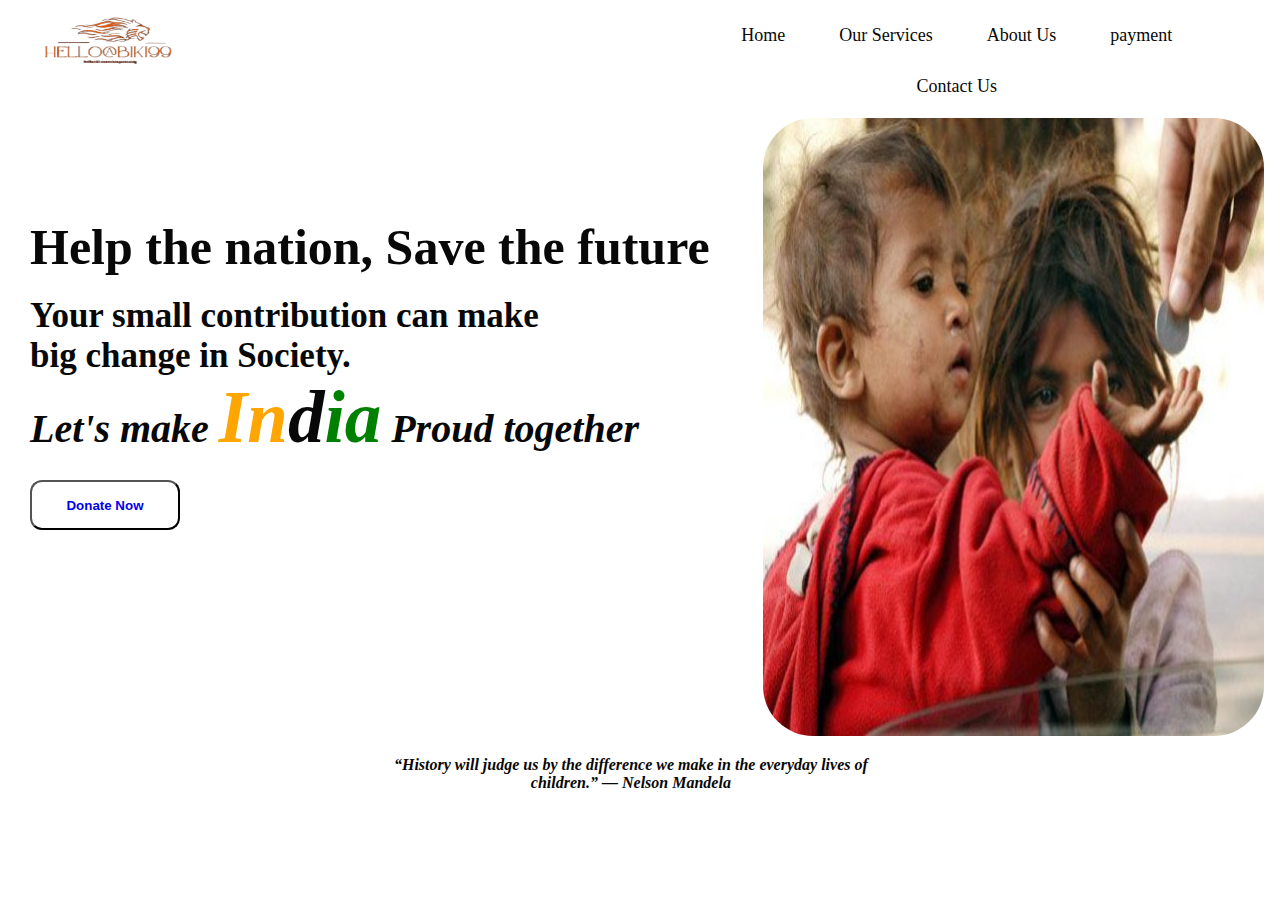
==== index.html @ 631c71c8 "Initial Commit" ====
<!DOCTYPE html>
<html lang="en">
<head>
    <meta charset="UTF-8">
    <meta name="viewport" content="width=device-width, initial-scale=1.0">
    <title>Document</title>
    <link rel="stylesheet" href="style.css">
    <!-- <link rel="preconnect" href="https://fonts.googleapis.com">
<link rel="preconnect" href="https://fonts.gstatic.com" crossorigin>
<link href="https://fonts.googleapis.com/css2?family=Balsamiq+Sans&display=swap" rel="stylesheet"> -->
</head>
<body>
    <div class="header">
        <div class="container">
            <div class="navbar">
                <div class="logo-border">
                    <img src="./images/transparent-logo.png" alt="" id="logo-img">
                    
                </div>
                <div class="pages">
                    <ul>
                        <li><a href="index.html">Home</a></li>
                        <li><a href="services.html">Our Services</a></li>
                        <!-- <li><a href="#">Our Research</a></li> -->
                        <li><a href="aboutus.html">About Us</a></li>
                        <li><a href="payment.html">payment</a></li>
                        <li><a href="contactUs.html">Contact Us</a></li>
                    </ul>
                </div>
            </div>
            <div class="main">
                <div class="texts">
                    <h1>Help the nation, Save the future</h1>
                    <h2>Your small contribution can make <br> big change in Society.</h2>
                    <p><b><i>Let's make <span id="in">In</span><span id="d">d</span><span id="ia">ia</span> Proud together</i></b></p>
                    <button><b><a href="payment.html">Donate Now </a> </b></button>
                </div>
                <div class="pictures">
                    <img src="./images/a10.jpg" alt="" id="photo">
                </div>
            </div>
            <div class="quote">
                <div class="text">
                    <p><i><b>“History will judge us by the difference we make in the everyday lives of children.” ― Nelson Mandela</b></span></i></p>
                </div>

            </div>
            
        </div>
    </div>
    
</body>
</html>
---- style.css ----
*{
    padding: 0px;
    margin: 0px;
    box-sizing: border-box;
}
html{
    background: #ffff;
    color: #080808;
}
.header{
    width: 100%;
    height: 100vh;
    /* border:2px solid red; */
    
}
.container{
    width: 98%;
    height: 98%;
    /* border: 2px solid green; */
    margin: 10px 10px;
    /* background-color: #ffff; */
}
.navbar{
    width: 100%;
    height: 10%;
    /* border: 2px solid red; */
    display: inline-flex;
}
.logo-border{
    width: 200px;
    height: 60px;
    /* border: 2px solid green; */
}
#logo-img{
    width: 200px;
    height: 60px;

}
.pages{
    width: 50%;
    height: 60px;
    /* border: 2px solid green; */
    margin-left: 35%;
    text-align: center;
}
.pages ul li{
    display: inline-flex;
    
    margin: 15px 25px;
    color: #080808; 
}

.pages ul li a{
    text-decoration: none !important;
    color: #080808;
    font-size: 18px;
}

.pages ul li a:hover{
    border-bottom: 1px solid #080808;
    border-width: 2px;
    transition: 1s;
}
.main{
    width: 100%;
    height: 70%;
    /* border: 2px solid green; */
    margin-top: 20px;
    display: inline-flex;
}
.main .texts{
    width: 60%;
    height: 100%;
    /* border: 2px solid rgb(114, 83, 224); */
}
.main .pictures{
    width: 40%;
    height: 100%;
    /* border: 2px solid rgb(76, 86, 226); */
    border-radius: 30px;
}
.quote{
    width: 100%;
    height: 15%;
    /* border: 2px solid orange; */
}
.quote .text{
    width: 40%;
    height: 80%;
    /* border: 2px solid red; */
    margin: 10px 370px;
    text-align: center;
}
.quote .text p{
    padding: 10px 10px;
}
.quote .text span{
    margin-left: 20px;
}
.main .texts h1{
    margin: 100px 20px;
    font-size: 50px;
}
.main .texts h2{
    margin-top: -80px;
    margin-left: 20px;
    font-size: 35px;
}
.main .texts p{
    margin-left: 20px;
    /* margin-top: 15px; */
    font-size: 40px;
}
#in{
    color: orange;
    font-size: 73px;

}
#d{
    font-size: 73px;
}
#ia{
    color: green;
    font-size: 73px;
}
button a{
    text-decoration: none;
}
button{
    width: 150px;
    height: 50px;
    /* border: 0.5px solid #080808; */
    background-color: transparent;
    border-radius: 12px;
    margin-left: 20px;
    cursor: pointer;
    margin-top: 20px;
    color: #080808;
    text-decoration: none;
}
button:hover{
    background-color: lightgreen;
    transition: 0.5s;
}
#photo{
    width: 100%;
    height: 100%;
    justify-content: center;
    align-items: center;
    border-radius: 50px;
}
.head{
    text-align: center;
    /* border: 1px solid green; */
    font-size: 25px;

}
.mainContainer{
    /* border: 1px solid #ece1de; */
    width: 100%;
    height: 80%;
    justify-content: center;
    /* background-color: #F6F2F1; */
}

#image img{
    /* border: 1px solid red; */
    width: 35%;
    height: 40%;
    justify-content: center;
    border-radius: 50%;
    margin-left: 20px;
    margin-top: 50px;
}

#content{
    /* border: 1px solid rgb(167, 51, 51); */
    width: 63%;
    height: 100%;
    justify-content: center;
    margin-top: -525px;
    margin-left: 37%;
    /* background-color: #F6F2F1; */
    
}
#content h2{
    font-size: 40px;
    margin-top: 70px;
    margin-left: 25px;
}

#content h4{
    font-size: 25px;
    margin: 20px 30px;
}

#content p{
    margin: 20px 30px;
}

.copyright{
    /* border: 1px solid blue; */
    width: 45%;
    height: 10%;
    text-align: center;
    margin-left: 30%;
    padding-top: -15px;
}

.mainContainer a{
    text-decoration: none;
}
.mainContainer #aboutBtn{
    width: 150px;
    height: 50px;
    /* border: 0.5px solid #080808; */
    background-color: transparent;
    border-radius: 12px;
    margin-left: 80%;
    cursor: pointer;
    margin-top: -50px;
}
.mainContainer #aboutBtn:hover{
    background-color: lightgreen;
    transition: 0.5s;
}
/* ===============contact us================ */



.form{
    /* border: 3px solid black; */
    width: 90%;
    height: 70%;
    padding-top: 20px;
    margin: 20px 20px;
}
#content #h22{
    font-size: 50px;
    margin-left: 14%;
}

.mainContainer #content #h44{
    font-size: 25px;
    margin-left: 14%;
}
.input-group{
    margin: 30px 120px;
    
}
.input-group #txt{
    font-size: 20px;
}
.inpt{
    width: 50%;
    padding: 10px;
    border-radius: 12px;

}
#contactBtn{
    margin-left: 52%;
    margin-top: -20px;
}

#image #images{
    /* border: 1px solid red; */
    width: 35%;
    height: 100%;
    justify-content: center;
    border-radius: 12px;
    margin-left: 20px;
    margin-top: 50px;
}
.mainContainerContactUs{
    /* border: 1px solid #ece1de; */
    width: 100%;
    height: 80%;
    justify-content: center;
    /* background-color: #F6F2F1; */
}
/* =======================Payment===== */
.head{
    /* border: 1px solid black; */
    color:rgb(128, 93, 93) ;
    font-size: 25px;
}
.d1{
    /* border: 1px solid green; */
    width: 70%;
    height: 100%;

}
.d2{
    /* border: 1px solid black; */
    width: 30%;
    height: 100%;

}
.d2 #qr{
    border-radius: 50%;
}
.contents{
    /* border: 1px solid red; */
    width: 90%;
    height: 70%;
    display: inline-flex;
    /* justify-content: center; */
    margin-left: 5%;
}
.contents #handshake{
    width: 100%;
    height: 100%;
    border-radius: 25px;
}

.contents #qr{
    width: 80%;
    height: 60%;
    margin: 15% 10%;
}
.contents #msg{

    text-align: center;
}
.quotess{
    /* border: 1px solid blue; */
    width: 60%;
    height: 8%;
    text-align: center;
    margin-left: 20%;
}
/* =========services======= */
.parent{
    /* border: 1px solid black; */
    width: 90%;
    height: 80%;
    margin-left: 5%;
    display: inline-flex;
    justify-content: center;
    
}
.child1{
    /* border: 1px solid red; */
    width: 50%;
    height: 100%;
    text-align: center;
}
.child2{
    /* border: 1px solid red; */
    width: 48%;
    height: 100%;
    text-align: center;
}
.parent .div1{
    /* border: 1px solid green; */
    width: 100%;
    height: 40%;
    display: inline-flex;
    
}
.parent #div1{
    margin-top: 5%;
}
#ourPartners{
    /* border: 1px solid blue; */
    width: 100%;
    height: 10%;
}
.parent .d1{
    /* border: 1px solid red; */
    width: 50%;
    height: 100%;
    border-radius: 12px;
    padding: 5px 12px;
}
.parent .d2{
    /* border: 1px solid red; */
    width: 50%;
    height: 100%;
    border-radius: 12px;
    padding-top: 20px;
}
.servicesQuotes{
    /* border: 1px solid blue; */
    width: 60%;
    height: 8%;
    margin-left: 20%;
    text-align: center;
}
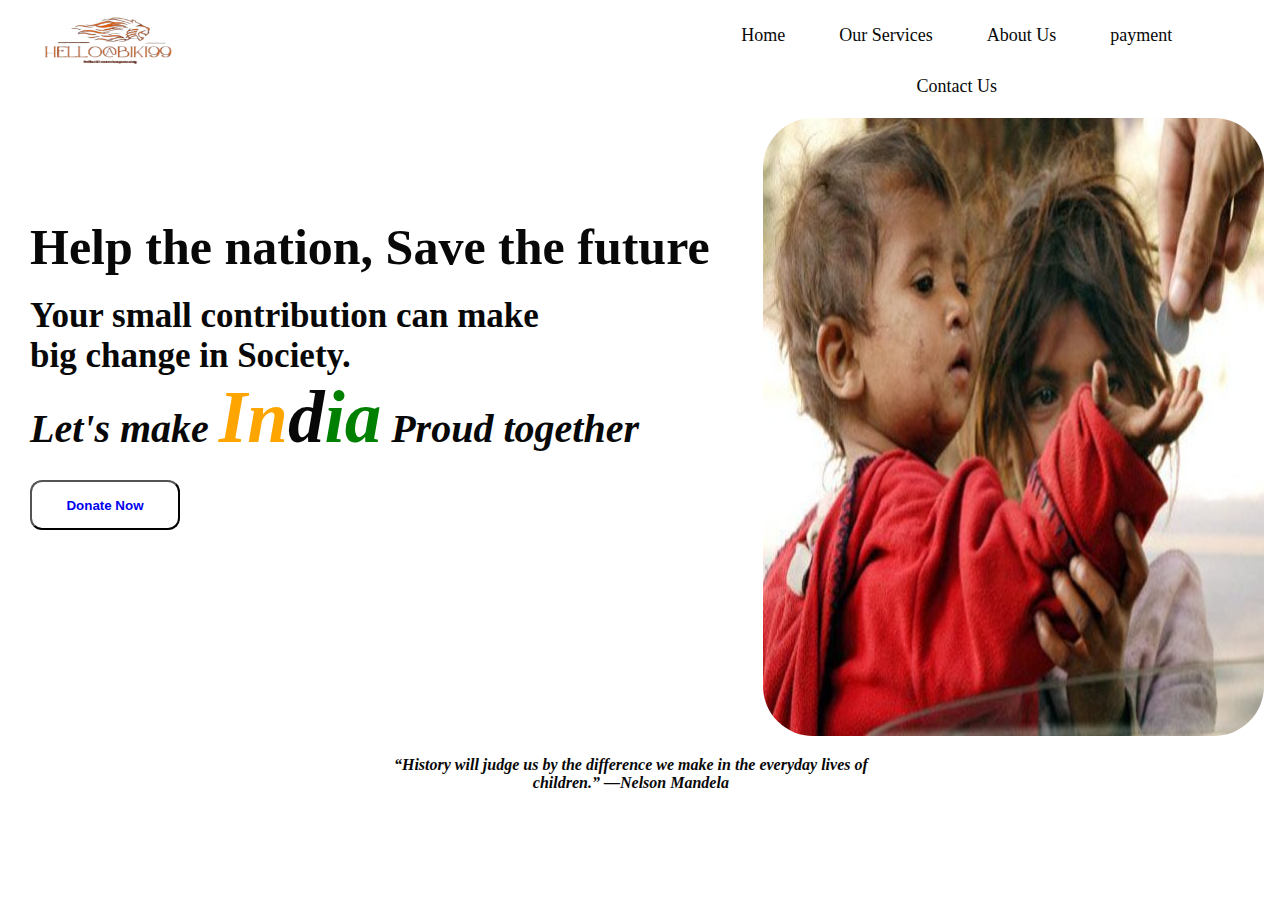
==== commit 2735952d: "new update" ====
--- a/index.html
+++ b/index.html
@@ -41,7 +41,7 @@
             </div>
             <div class="quote">
                 <div class="text">
-                    <p><i><b>“History will judge us by the difference we make in the everyday lives of children.” ― Nelson Mandela</b></span></i></p>
+                    <p><i><b>“History will judge us by the difference we make in the everyday lives of children.” ―Nelson Mandela</b></span></i></p>
                 </div>
 
             </div>
@@ -50,4 +50,4 @@
     </div>
     
 </body>
-</html>+</html>
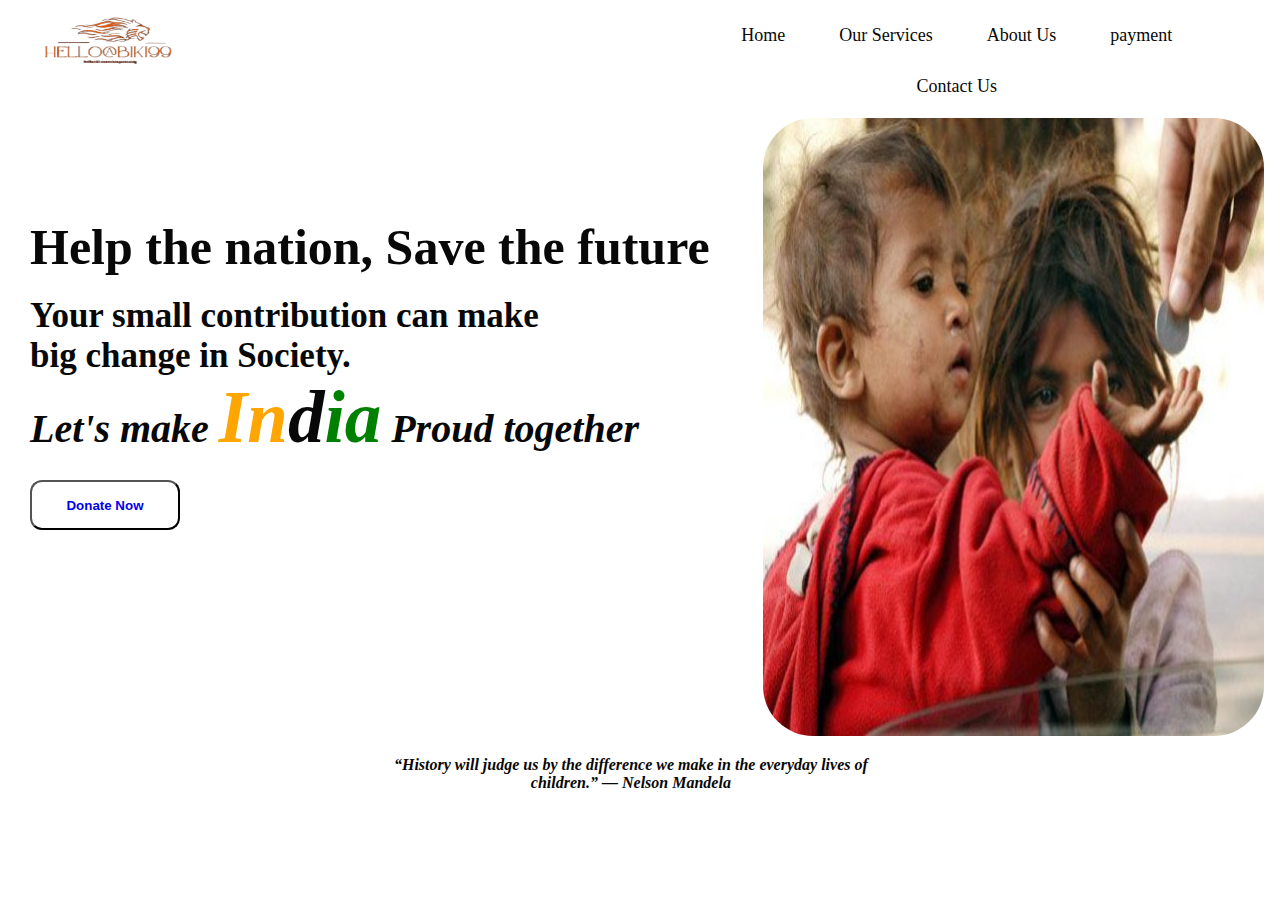
==== commit 57dca130: "Update index.html" ====
--- a/index.html
+++ b/index.html
@@ -41,7 +41,7 @@
             </div>
             <div class="quote">
                 <div class="text">
-                    <p><i><b>“History will judge us by the difference we make in the everyday lives of children.” ―Nelson Mandela</b></span></i></p>
+                    <p><i><b>“History will judge us by the difference we make in the everyday lives of children.” ― Nelson Mandela</b></span></i></p>
                 </div>
 
             </div>
